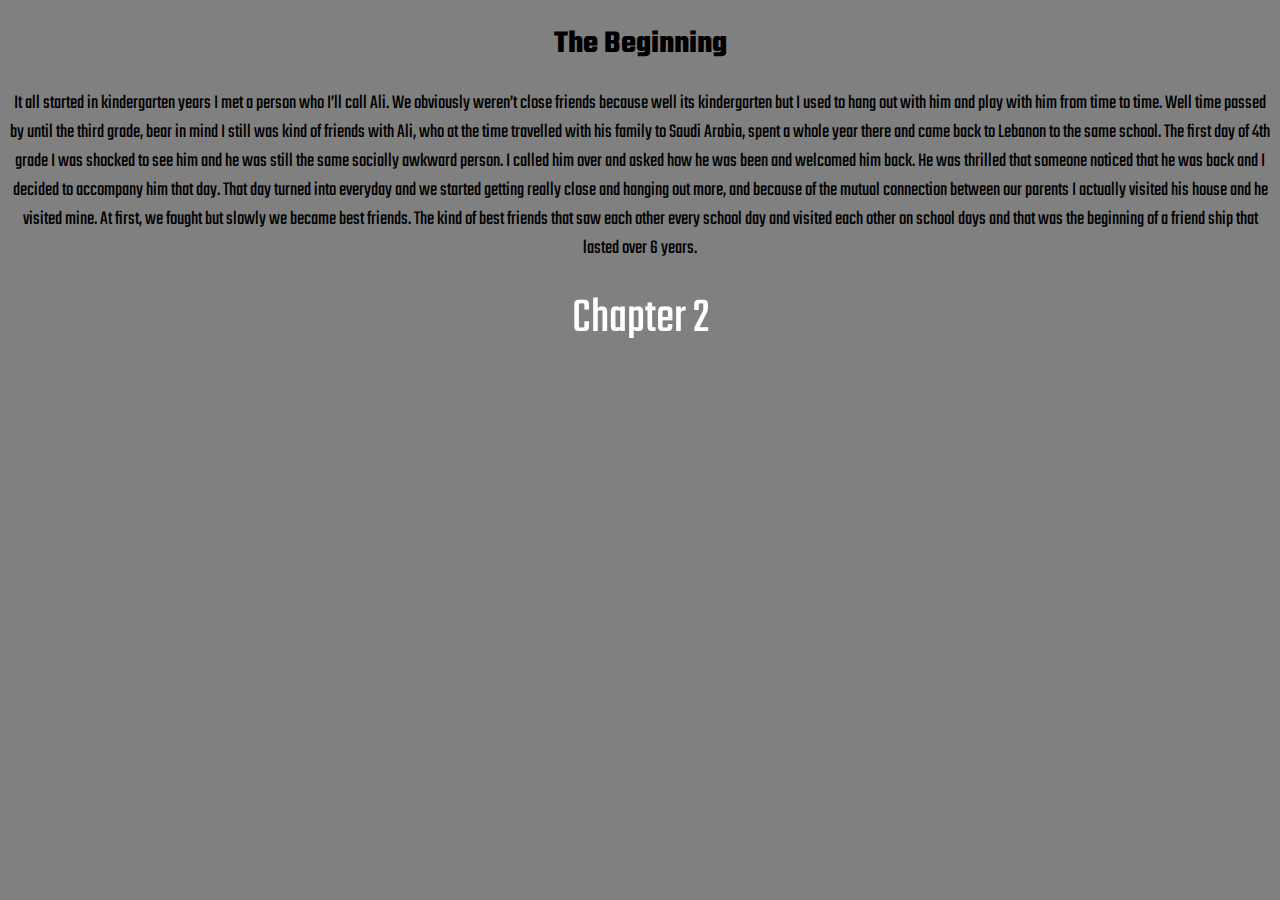
==== chapter-1.html @ 5a84e1ca "asdsfdat" ====
<!DOCTYPE html>
<html lang="en">
<head>
    <meta charset="UTF-8">
    <meta http-equiv="X-UA-Compatible" content="IE=edge">
    <meta name="viewport" content="width=device-width, initial-scale=1.0">
    <link rel="stylesheet" href="styles.css">
    <link rel="preconnect" href="https://fonts.googleapis.com">
<link rel="preconnect" href="https://fonts.gstatic.com" crossorigin>
<link href="https://fonts.googleapis.com/css2?family=Teko:wght@500&display=swap" rel="stylesheet">
    <title>Chapter 1 </title>
</head>
<body>
    <h1>The Beginning</h1>
    <p>It all started in kindergarten years I met a person who I’ll call Ali. We obviously weren’t close friends because well its kindergarten but I used to hang out with him and play with him from time to time. Well time passed by until the third grade, bear in mind I still was kind of friends with Ali, who at the time travelled with his family to Saudi Arabia, spent a whole year there and came back to Lebanon to the same school. The first day of 4th grade I was shocked to see him and he was still the same socially awkward person. I called him over and asked how he was been and welcomed him back. He was thrilled that someone noticed that he was back and I decided to accompany him that day. That day turned into everyday and we started getting really close and hanging out more, and because of the mutual connection between our parents I actually visited his house and he visited mine. At first, we fought but slowly we became best friends. The kind of best friends that saw each other every school day and visited each other on school days and that was the beginning of a friend ship that lasted over 6 years. </p>
    <a href="chapter-2.html">Chapter 2</a>
</body>
</html>
---- styles.css ----
body{
    text-align: center;
    background-color:gray;
    font-family: 'Teko', sans-serif;

}
p{
    text-align: center;
    font-size: 20px;
}
a{
    text-decoration: none;
    font-size: 50px;
    color: white;
}
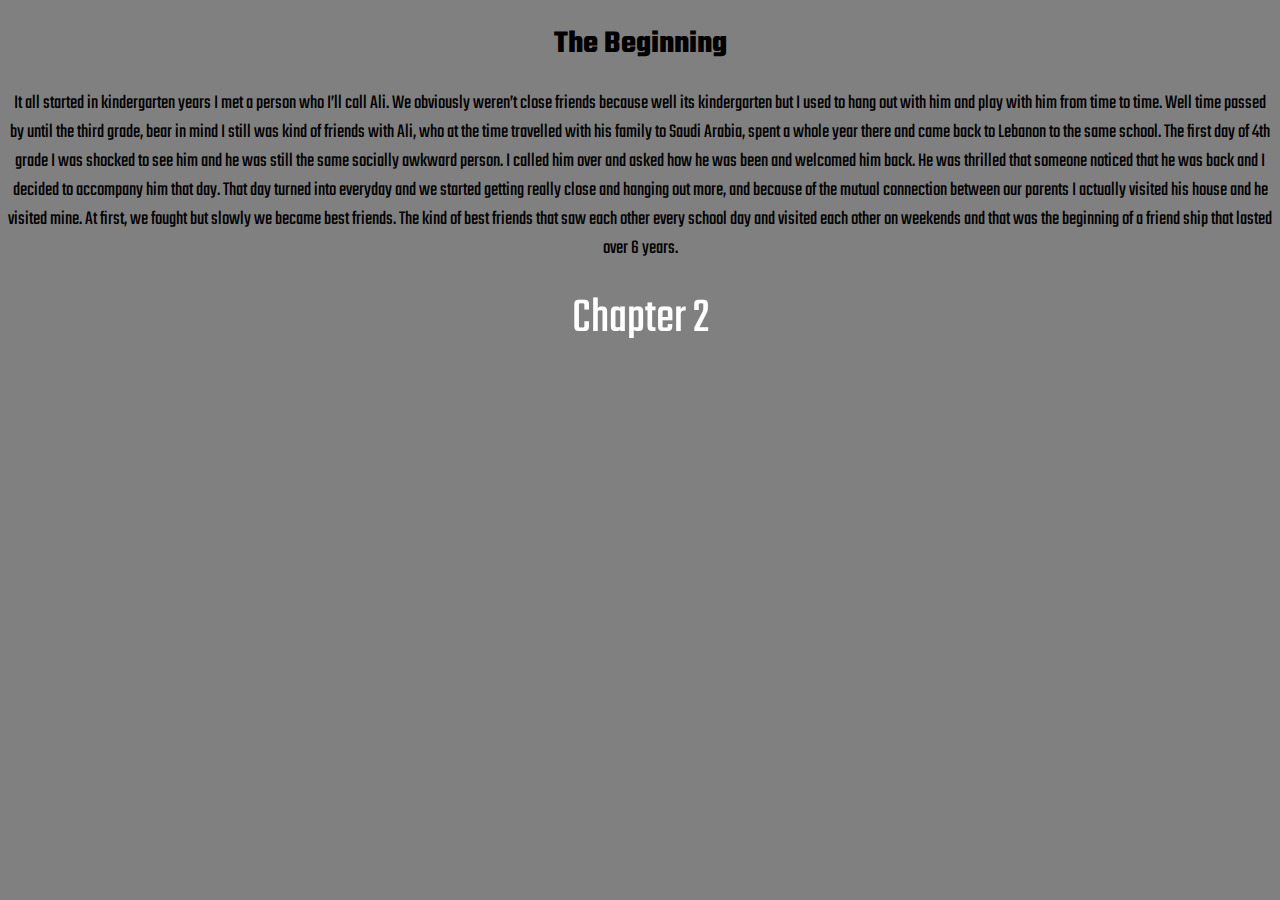
==== commit 8eb86c48: "Update chapter-1.html" ====
--- a/chapter-1.html
+++ b/chapter-1.html
@@ -12,7 +12,7 @@
 </head>
 <body>
     <h1>The Beginning</h1>
-    <p>It all started in kindergarten years I met a person who I’ll call Ali. We obviously weren’t close friends because well its kindergarten but I used to hang out with him and play with him from time to time. Well time passed by until the third grade, bear in mind I still was kind of friends with Ali, who at the time travelled with his family to Saudi Arabia, spent a whole year there and came back to Lebanon to the same school. The first day of 4th grade I was shocked to see him and he was still the same socially awkward person. I called him over and asked how he was been and welcomed him back. He was thrilled that someone noticed that he was back and I decided to accompany him that day. That day turned into everyday and we started getting really close and hanging out more, and because of the mutual connection between our parents I actually visited his house and he visited mine. At first, we fought but slowly we became best friends. The kind of best friends that saw each other every school day and visited each other on school days and that was the beginning of a friend ship that lasted over 6 years. </p>
+    <p>It all started in kindergarten years I met a person who I’ll call Ali. We obviously weren’t close friends because well its kindergarten but I used to hang out with him and play with him from time to time. Well time passed by until the third grade, bear in mind I still was kind of friends with Ali, who at the time travelled with his family to Saudi Arabia, spent a whole year there and came back to Lebanon to the same school. The first day of 4th grade I was shocked to see him and he was still the same socially awkward person. I called him over and asked how he was been and welcomed him back. He was thrilled that someone noticed that he was back and I decided to accompany him that day. That day turned into everyday and we started getting really close and hanging out more, and because of the mutual connection between our parents I actually visited his house and he visited mine. At first, we fought but slowly we became best friends. The kind of best friends that saw each other every school day and visited each other on weekends and that was the beginning of a friend ship that lasted over 6 years. </p>
     <a href="chapter-2.html">Chapter 2</a>
 </body>
-</html>+</html>
